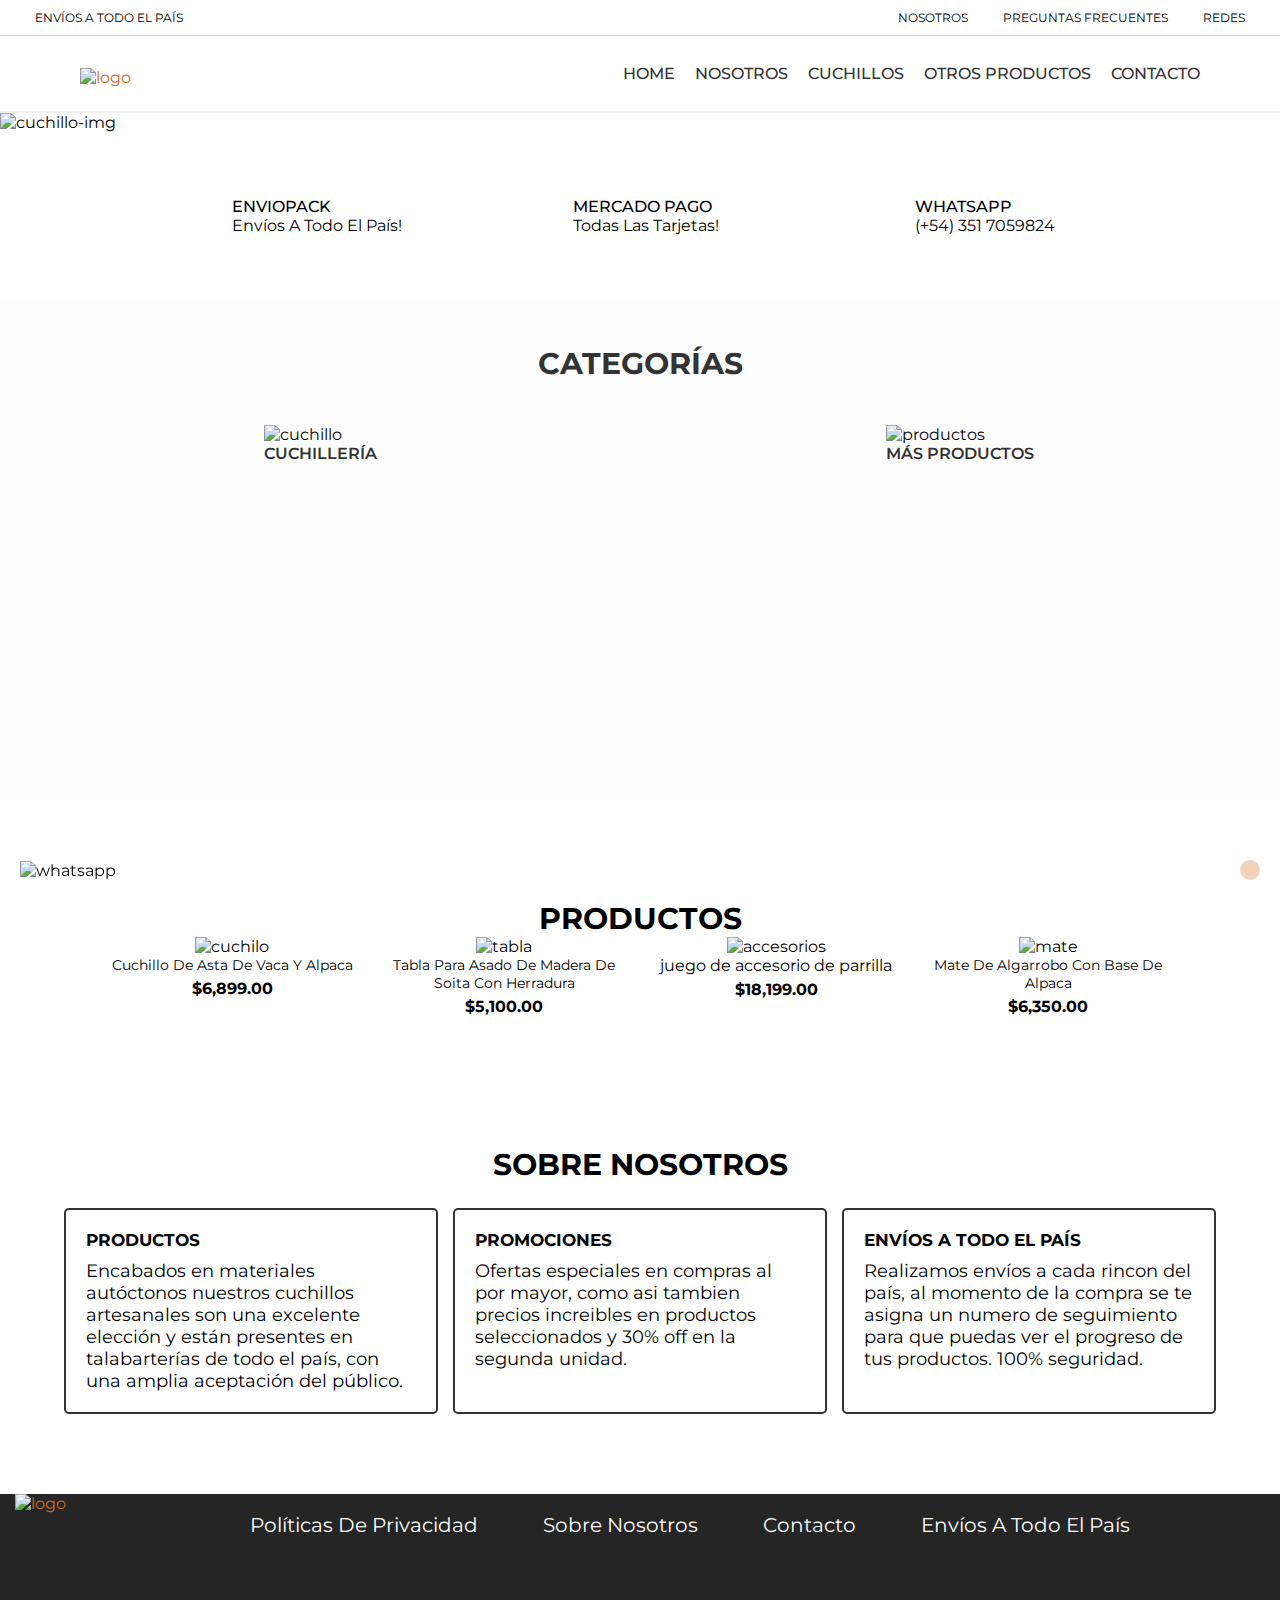
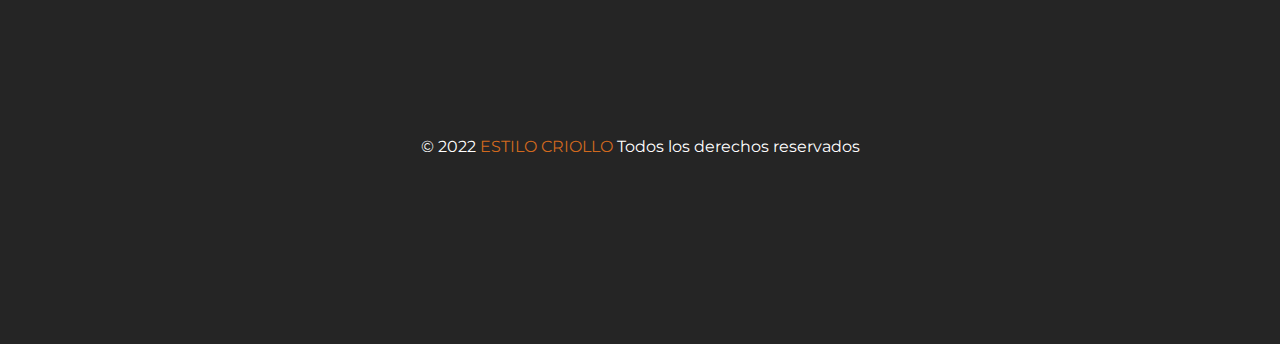
==== index.html @ b575ecd8 "cambios en index, en seccion de titulo y sobre nosotros" ====
<!DOCTYPE html>
<html lang="es">
  <head>
    <meta charset="UTF-8" />
    <meta http-equiv="X-UA-Compatible" content="IE=edge" />
    <meta name="viewport" content="width=device-width, initial-scale=1.0" />
    <link
      rel="stylesheet"
      href="https://cdnjs.cloudflare.com/ajax/libs/font-awesome/6.2.1/css/all.min.css"
      integrity="sha512-MV7K8+y+gLIBoVD59lQIYicR65iaqukzvf/nwasF0nqhPay5w/9lJmVM2hMDcnK1OnMGCdVK+iQrJ7lzPJQd1w=="
      crossorigin="anonymous"
      referrerpolicy="no-referrer"
    />
    <link rel="stylesheet" href="style.css" />
    <title>Estilo Criollo</title>
    <link rel="icon" href="./multimedia/logo-favicon.ico" />
  </head>
  <body>
    <aside class="aside__nosotros">
      <div class="aside__nosotros1">
        <p>envíos a todo el país</p>
      </div>
      <div class="aside__nosotros2">
        <p class="aside__nosotros2-p1">nosotros</p>
        <p class="aside__nosotros2-p2">preguntas frecuentes</p>
        <p class="aside__nosotros2-p3">redes</p>
      </div>
    </aside>
    <!-- Inicio header -->
    <header class="header">
      <div class="header__menu">
        <div class="header__logo">
          <a href="./index.html"
            ><img
              src="./multimedia/logo-nuevo.png"
              alt="logo"
              height="140"
              width="auto"
          /></a>
        </div>
        <nav class="header__nav">
          <ul class="header__nav__ul">
            <li class="header__nav__li"><a href="./index.html">HOME</a></li>
            <li class="header__nav__li">
              <a href="./pages/nosotros.html">NOSOTROS</a>
            </li>
            <li class="header__nav__li">
              <a href="./pages/cuchillos.html">CUCHILLOS</a>
            </li>
            <li class="header__nav__li">
              <a href="./pages/otros-productos.html">OTROS PRODUCTOS</a>
            </li>
            <li class="header__nav__li">
              <a href="./pages/contacto.html">CONTACTO</a>
            </li>
          </ul>
        </nav>
      </div>
    </header>
    <!-- Fin header -->
    <div class="whatsapp">
      <img
        src="./multimedia/iconowattsapp.webp"
        alt="whatsapp"
        width="50"
        height="50"
      />
    </div>
    <!-- Inicio contenido principal -->
    <main class="main">
      <div>
        <img
          class="main__img"
          src="./multimedia/cuchilleria-tabla-picada.jpg"
          alt="cuchillo-img"
        />
      </div>
    </main>
    <h1 class="main__title">ESTILO CRIOLLO</h1>
    <h2 class="main__subtitle">Cuchillos de Campo</h2>
    <div class="main__envios-pagos">
      <div class="main__envios-pagos-1">
        <i class="fa-sharp fa-solid fa-truck"></i>
        <p class="main__envios-pagos-1-p1">enviopack</p>
        <p class="main__envios-pagos-1-p2">envíos a todo el país!</p>
      </div>
      <div class="main__envios-pagos-2">
        <i class="fa-regular fa-handshake"></i>
        <p class="main__envios-pagos-2-p1">mercado pago</p>
        <p class="main__envios-pagos-2-p2">todas las tarjetas!</p>
      </div>
      <div class="main__envios-pagos-3">
        <i class="fa-brands fa-whatsapp"></i>
        <p class="main__envios-pagos-3-p1">whatsapp</p>
        <p class="main__envios-pagos-3-p2">(+54) 351 7059824</p>
      </div>
    </div>
    <section class="section__categorias">
      <h3 class="section__categorias__title">CATEGORÍAS</h3>
      <div class="section__categorias1">
        <img
          class="section__categorias1-img"
          src="./multimedia/cuchillocategorias.jpg"
          alt="cuchillo"
          width="420"
          height="270"
        />
        <a class="section__categorias1-p" href="./pages/cuchillos.html"
          ><p>cuchillería</p></a
        >
      </div>
      <div class="section__categorias2">
        <img
          class="section__categorias2-img"
          src="./multimedia/matescategorias.jpeg"
          alt="productos"
          width="420"
          height="270"
        />
        <a class="section__categorias2-p" href="./pages/otros-productos.html"
          ><p>más productos</p></a
        >
      </div>
    </section>
    <section class="section__productos">
      <h4>productos</h4>
      <div class="section__productos-productos">
        <div class="section__productos-productos-1">
          <img
            class="section__productos-productos-1-img"
            src="./multimedia/cuchillo2.jpg"
            alt="cuchilo"
            width="250"
            height="auto"
          />
          <p class="section__productos-productos-1-title">
            cuchillo de asta de vaca y alpaca
          </p>
          <p class="section__productos-productos-1-precio">$6,899.00</p>
        </div>
        <div class="section__productos-productos-2">
          <img
            class="section__productos-productos-2-img"
            src="./multimedia/tablaasado1.jpg"
            alt="tabla"
            width="250"
            height="auto"
          />
          <p class="section__productos-productos-2-title">
            tabla para asado de madera de soita con herradura
          </p>
          <p class="section__productos-productos-2-precio">$5,100.00</p>
        </div>
        <div class="section__productos-productos-3">
          <img
            class="section__productos-productos-3-img"
            src="./multimedia/accesoriosparrila1.jpg"
            alt="accesorios"
            width="250"
            height="auto"
          />
          <p class="section__productos-productos-3-title">
            juego de accesorio de parrilla
          </p>
          <p class="section__productos-productos-3-precio">$18,199.00</p>
        </div>
        <div class="section__productos-productos-4">
          <img
            class="section__productos-productos-4-img"
            src="./multimedia/mate.jpg"
            alt="mate"
            width="250"
            height="auto"
          />
          <p class="section__productos-productos-4-title">
            mate de algarrobo con base de alpaca
          </p>
          <p class="section__productos-productos-4-precio">$6,350.00</p>
        </div>
      </div>
    </section>
    <section class="nosotros">
      <h4>sobre nosotros</h4>
      <div class="nosotros__box">
        <div class="nosotros__box1">
          <h5 class="nosotros__box1-h5">productos</h5>
          <p class="nosotros__box1-p">Encabados en materiales autóctonos nuestros cuchillos artesanales son una excelente elección y están presentes en talabarterías de todo el país, con una amplia aceptación del público.</p>
        </div>
        <div class="nosotros__box2">
          <h5 class="nosotros__box2-h5">promociones</h5>
          <p class="nosotros__box2-p">Ofertas especiales en compras al por mayor, como asi tambien precios increibles en productos seleccionados y 30% off en la segunda unidad.</p>
        </div> 
        <div class="nosotros__box3">
          <h5 class="nosotros__box3-h5">envíos a todo el país</h5>
          <p class="nosotros__box3-p">Realizamos envíos a cada rincon del país, al momento de la compra se te asigna un numero de seguimiento para que puedas ver el progreso de tus productos. 100% seguridad.</p>
        </div>
      </div>
    </section>
    <!-- Fin contenido principal -->
    <!-- Inicio footer -->
    <footer class="footer">
      <div class="header__logo__footer">
        <a href="./index.html"
          ><img
            src="./multimedia/logo-nuevo.png"
            alt="logo"
            height="120"
            width="auto"
        /></a>
      </div>
      <div class="footer__subtitles">
        <ul class="footer__subtitles__ul">
          <li class="footer__subtitles__li">políticas de privacidad</li>
          <li class="footer__subtitles__li">sobre nosotros</li>
          <li class="footer__subtitles__li">contacto</li>
          <li class="footer__subtitles__li">envíos a todo el país</li>
        </ul>
      </div>
      <div class="footer__redessociales">
        <i class="fa-brands fa-facebook"></i>
        <i class="fa-brands fa-instagram"></i>
        <i class="fa-brands fa-twitter"></i>
      </div>
      <div class="footer__copyright">
        <p>© 2022 <span>estilo criollo </span>Todos los derechos reservados</p>
      </div>
    </footer>
    <!-- Fin footer -->
    <a href="#" class="subir">
      <i class="fa-solid fa-chevron-up"></i>
    </a>
  </body>
</html>
---- style.css ----
@import url("https://fonts.googleapis.com/css2?family=Montserrat:wght@100;200;300;400;500;600;700;800;900&display=swap");

* {
  margin: 0;
  padding: 0;
  font-family: "Nunito", sans-serif;
  box-sizing: border-box;
  font-family: "Montserrat", sans-serif;
}

html {
  scroll-behavior: smooth;
}

/* Inicio estilos index */
.header {
  height: auto;
  position: sticky;
  top: 0;
  background-color: white;
  border-bottom: inset 2px rgba(0, 0, 0, 0.075);
}
.aside__nosotros {
  display: flex;
  justify-content: space-between;
  padding: 10px 35px;
  text-transform: uppercase;
  border-bottom: 1px solid rgba(51, 51, 51, 20%);
  font-size: 12px;
}

.aside__nosotros1:hover {
  cursor: pointer;
  color: rgba(210, 105, 30, 80%);
  transition: all 500ms;
}
.aside__nosotros2 {
  display: flex;
  gap: 35px;
}
.aside__nosotros2-p1:hover {
  cursor: pointer;
  color: rgba(210, 105, 30, 80%);
  transition: all 500ms;
}
.aside__nosotros2-p2:hover {
  cursor: pointer;
  color: rgba(210, 105, 30, 80%);
  transition: all 500ms;
}
.aside__nosotros2-p3:hover {
  cursor: pointer;
  color: rgba(210, 105, 30, 80%);
  transition: all 500ms;
}
.header__menu {
  height: 75px;
  display: flex;
  justify-content: space-between;
  align-items: center;
  padding: 0 80px;
}
.header__logo {
  padding-top: 8px;
}

.header__nav__ul {
  display: flex;
  gap: 20px;
  font-weight: 500;
}
.header__nav__li:hover {
  background-color: rgba(210, 105, 30, 20%);
  /* text-decoration: underline rgba(210, 105, 30, 60%); */
  transition: all 500ms ease-out;
  border-radius: 5px;
}

.header__nav__li {
  list-style-type: none;
  align-items: center;
}

ul li a {
  text-decoration: none;
  color: #333;
}
div a {
  text-decoration: none;
  color: chocolate;
}

.whatsapp {
  position: fixed;
  bottom: 20px;
  left: 20px;
}
.main__img {
  width: 100%;
  height: auto;
}
.main__title {
  font-size: 60px;
  color: rgba(210, 105, 30, 80%);
  text-align: center;
  margin-top: 25px;
  letter-spacing: 5px;
  text-shadow: 5px 5px 5px #333;
  display: none;
}
.main__subtitle {
  font-size: 40px;
  color: rgba(210, 105, 30, 80%);
  margin-bottom: 35px;
  text-align: center;
  text-shadow: 3px 3px 3px #333;
  display: none;
}
.main__envios-pagos {
  display: grid;
  grid-template-columns: repeat(3, 1fr);
  width: 80%;
  margin: auto;
  margin-top: 65px;
  margin-bottom: 65px;
}
.main__envios-pagos-1 {
  display: grid;
  grid-template-columns: 1fr 4fr;
  grid-template-rows: 1fr 1fr;
  grid-template-areas:
    "img card1"
    "img card2";
  width: 65%;
  margin: auto;
  align-items: center;
}
.main__envios-pagos-1 i {
  grid-area: img;
  font-size: 25px;
}
.main__envios-pagos-1-p1 {
  grid-area: card1;
  text-transform: uppercase;
  font-weight: 500;
}
.main__envios-pagos-1-p2 {
  grid-area: card2;
  text-transform: capitalize;
}
.main__envios-pagos-2 {
  display: grid;
  grid-template-columns: 1fr 4fr;
  grid-template-rows: 1fr 1fr;
  grid-template-areas:
    "img card1"
    "img card2";
  width: 65%;
  margin: auto;
  align-items: center;
}
.main__envios-pagos-2 i {
  grid-area: img;
  font-size: 30px;
}
.main__envios-pagos-2-p1 {
  grid-area: card1;
  text-transform: uppercase;
  font-weight: 500;
}
.main__envios-pagos-2-p2 {
  grid-area: card2;
  text-transform: capitalize;
}
.main__envios-pagos-3 {
  display: grid;
  grid-template-columns: 1fr 4fr;
  grid-template-rows: 1fr 1fr;
  grid-template-areas:
    "img card1"
    "img card2";
  width: 65%;
  margin: auto;
  align-items: center;
}
.main__envios-pagos-3 i {
  grid-area: img;
  font-size: 30px;
}
.main__envios-pagos-3-p1 {
  grid-area: card1;
  text-transform: uppercase;
  font-weight: 500;
}
.main__envios-pagos-3-p2 {
  grid-area: card2;
  text-transform: capitalize;
}
.section__categorias {
  background-color: rgba(128, 128, 128, 15%);
  background-image: linear-gradient(
      to bottom,
      rgba(255, 255, 255, 0.9),
      rgba(255, 255, 255, 0.9)
    ),
    url(./multimedia/fondocaballo.jpg);
  background-position: center;
  background-size: cover;
  height: 500px;
  display: grid;
  grid-template-columns: 1fr 1fr;
  grid-template-rows: 1fr 3fr;
  grid-template-areas:
    "titulo titulo"
    "img1 img2";
  justify-items: center;
}
.section__categorias__title {
  font-size: 30px;
  color: rgb(51, 51, 51);
  text-align: center;
  grid-area: titulo;
  padding-top: 45px;
}
.section__categorias1 {
  grid-area: img1;
}
.section__categorias1-img {
  transition: transform 0.5s;
}
.section__categorias1-img:hover {
  transform: scale(1.03);
}
.section__categorias1-p {
  text-align: center;
  color: rgb(51, 51, 51);
  text-transform: uppercase;
  font-weight: 600;
}
.section__categorias1-p:hover {
  cursor: pointer;
  color: rgba(210, 105, 30, 80%);
  transition: all 500ms;
}
.section__categorias2 {
  grid-area: img2;
}
.section__categorias2-img {
  transition: transform 0.5s;
}
.section__categorias2-img:hover {
  transform: scale(1.03);
}
.section__categorias2-p {
  text-align: center;
  color: rgb(51, 51, 51);
  text-transform: uppercase;
  font-weight: 600;
}
.section__categorias2-p:hover {
  cursor: pointer;
  color: rgba(210, 105, 30, 80%);
  transition: all 500ms;
}

.section__productos {
  display: grid;
  grid-template-columns: 1fr;
  grid-template-rows: 1fr;
  margin-bottom: 130px;
}
.section__productos h4 {
  text-transform: uppercase;
  font-size: 30px;
  text-align: center;
  margin-top: 100px;
}
.section__productos-productos {
  display: grid;
  grid-template-columns: repeat(4, 1fr);
  grid-template-rows: 1fr;
  text-align: center;
  justify-items: center;
  width: 85%;
  margin: auto;
}
.section__productos-productos-1 {
  width: 250px;
  height: auto;
}
.section__productos-productos-1-img {
  transition: transform 0.5s;
}
.section__productos-productos-1-img:hover {
  transform: scale(1.05);
}
.section__productos-productos-1-title {
  text-transform: capitalize;
  text-align: center;
  font-size: 14px;
}
.section__productos-productos-1-title:hover {
  cursor: pointer;
  color: rgba(210, 105, 30, 80%);
  transition: all 500ms;
}
.section__productos-productos-1-precio {
  font-weight: bolder;
  margin-top: 5px;
  text-align: center;
}
.section__productos-productos-2 {
  width: 250px;
  height: auto;
}
.section__productos-productos-2-img {
  transition: transform 0.5s;
}
.section__productos-productos-2-img:hover {
  transform: scale(1.05);
}
.section__productos-productos-2-title {
  text-transform: capitalize;
  text-align: center;
  font-size: 14px;
}
.section__productos-productos-2-precio {
  font-weight: bolder;
  margin-top: 5px;
  text-align: center;
}
.section__productos-productos-3 {
  width: 250px;
  height: auto;
}
.section__productos-productos-3-img {
  transition: transform 0.5s;
}
.section__productos-productos-3-img:hover {
  transform: scale(1.05);
}
.section__productos__fabricacion-productos-3-title {
  text-transform: capitalize;
  text-align: center;
  font-size: 14px;
}
.section__productos-productos-3-precio {
  font-weight: bolder;
  margin-top: 5px;
  text-align: center;
}
.section__productos-productos-4 {
  width: 250px;
  height: auto;
}
.section__productos-productos-4-img {
  transition: transform 0.5s;
}
.section__productos-productos-4-img:hover {
  transform: scale(1.05);
}
.section__productos-productos-4-title {
  text-transform: capitalize;
  text-align: center;
  font-size: 14px;
}
.section__productos-productos-4-precio {
  font-weight: bolder;
  margin-top: 5px;
  text-align: center;
}

.nosotros h4 {
  text-align: center;
  margin-top: 75px;
  font-size: 30px;
  text-transform: uppercase;
  margin-bottom: 25px;
}
.nosotros__box {
  display: flex;
  font-size: 20px;
  width: 90%;
  margin: auto;
  gap: 15px;
}
.nosotros__box1 {
  border: #333 2px solid;
  border-radius: 5px;
  padding: 20px;
  background-image: url(./multimedia/marco.png);
  background-size: cover;
  background-position: center center;
  width: 90%;
  height: auto;
}
.nosotros__box1-h5{
  text-transform: uppercase;
  margin-bottom: 10px;
}
.nosotros__box1-p{
  font-size: 18px;
}
.nosotros__box2 {
  border: #333 2px solid;
  border-radius: 5px;
  padding: 20px;
  background-image: url(./multimedia/marco.png);
  background-size: cover;
  background-position: center center;
  width: 90%;
  height: auto;
}
.nosotros__box2-h5{
  text-transform: uppercase;
  margin-bottom: 10px;
}
.nosotros__box2-p{
  font-size: 18px;
}
.nosotros__box3 {
  border: #333 2px solid;
  border-radius: 5px;
  padding: 20px;
  background-image: url(./multimedia/marco.png);
  background-size: cover;
  background-position: center center;
  width: 90%;
  height: auto;
}
.nosotros__box3-h5{
  text-transform: uppercase;
  margin-bottom: 10px;
}
.nosotros__box3-p{
  font-size: 18px;
}
.footer {
  height: 450px;
  margin-top: 80px;
  background: #252525;
}
.header__logo__footer {
  padding-left: 15px;
}
.footer span {
  text-transform: uppercase;
  color: chocolate;
}
.footer p {
  color: white;
}

.footer__subtitles {
  color: white;
  text-transform: capitalize;
}
.footer__subtitles__ul {
  display: flex;
  justify-content: flex-end;
  padding-right: 150px;
  gap: 65px;
  list-style: none;
  padding-bottom: 50px;
}
.footer__subtitles__li {
  font-size: 20px;
}
.footer__redessociales {
  color: white;
  font-size: 40px;
  padding-left: 20px;
  letter-spacing: 5px;
}

.footer__copyright {
  text-align: center;
  padding-top: 150px;
}

.subir {
  position: fixed;
  bottom: 20px;
  right: 20px;
  background-color: rgba(210, 105, 30, 30%);
  font-size: 20px;
  color: white;
  border-radius: 50%;
  padding: 10px;
}
.subir:hover {
  background-color: rgb(177, 98, 42);
}

/* Fin estilos index */

/* Inicio estilos nosotros */

.main__sobrenosotros {
  background-color: whitesmoke;
}

.main__sobrenosotros h1 {
  text-align: center;
  text-transform: uppercase;
  font-size: 40px;
  padding: 40px 0;
}

.main__sobrenosotros1 {
  text-transform: capitalize;
  padding-bottom: 25px;
}
.main__sobrenosotros2 {
  text-transform: capitalize;
  padding-bottom: 25px;
}
.main__sobrenosotros3 {
  text-transform: capitalize;
  padding-bottom: 25px;
}

/* Fin estilos nosotros */

/* Inicio estilos cuchillos */
.cuchilleria__title {
  margin-top: 80px;
  text-transform: uppercase;
  text-align: center;
  font-size: 45px;
}
.main__productos {
  display: flex;
  flex-wrap: wrap;
  background-color: white;
  gap: 25px;
  justify-content: center;
}
.main__productos__cuchillos {
  width: 300px;
  height: auto;
}
.main__productos__cuchillos-title {
  text-transform: capitalize;
  text-align: center;
}
.main__productos__cuchillos-title:hover {
  cursor: pointer;
  color: rgba(210, 105, 30, 80%);
  transition: all 500ms;
}
.main__productos__cuchillos-precio {
  font-weight: bolder;
  margin-top: 5px;
  text-align: center;
}

/* Fin estilos cuchillos */

/* Inicio estilos otros otros-productos */

/* Fin estilos otros otros-productos */

/* Inicio estilos contacto */

.main__contacto {
  background-color: white;
  height: 700px;
  text-align: start;
  display: grid;
  grid-template-columns: 1fr 1fr;
}
.main__contacto__form {
  padding-top: 80px;
}
.main__contacto__form h1 {
  font-size: 30px;
  text-transform: uppercase;
  padding-bottom: 25px;
  width: 80%;
  margin: auto;
  font-weight: 500;
}
.main__contacto__form form {
  display: flex;
  flex-direction: column;
  gap: 25px;
  width: 80%;
  margin: auto;
}
.main__contacto__form input {
  border-radius: 15px;
  padding: 12px;
  border: rgba(51, 51, 51, 0.178) solid 1px;
}
.main__contacto__form textarea {
  border-radius: 15px;
  padding: 12px;
  border: rgba(51, 51, 51, 0.178) solid 1px;
}
.enviar {
  width: 20%;
  background-color: #c59e5e;
  text-transform: uppercase;
  color: white;
  font-weight: 500;
}
.enviar:hover {
  background-color: #f0990c;
  cursor: pointer;
  transition: all 500ms;
}
.mapa {
  margin-top: 75px;
  text-align: center;
}
.main__contacto__title {
  display: flex;
  flex-direction: column;
  padding-top: 35px;
}
.main__contacto__title-h2 {
  text-transform: uppercase;
  padding: 20px 10px;
}
.main__contacto__title-p {
  padding-left: 15px;
  color: rgba(51, 51, 51, 0.753);
}
.main__contacto__title-redes {
  letter-spacing: 8px;
  font-size: 25px;
  border-top: rgba(51, 51, 51, 0.075) 2px groove;
  width: 70%;
  margin: 50px 0 0 12px;
  padding-top: 25px;
  color: rgba(51, 51, 51, 0.753);
}

/* Fin estilos contacto */

@keyframes aparecer {
  0% {
    opacity: 0;
  }
  100% {
    opacity: 1;
  }
}

/* text-transform: uppercase;
text-align: center;
margin-top: 10px;
font-size: 20px;
height: 22px;
font-weight: 400;
subtitulo categoria */
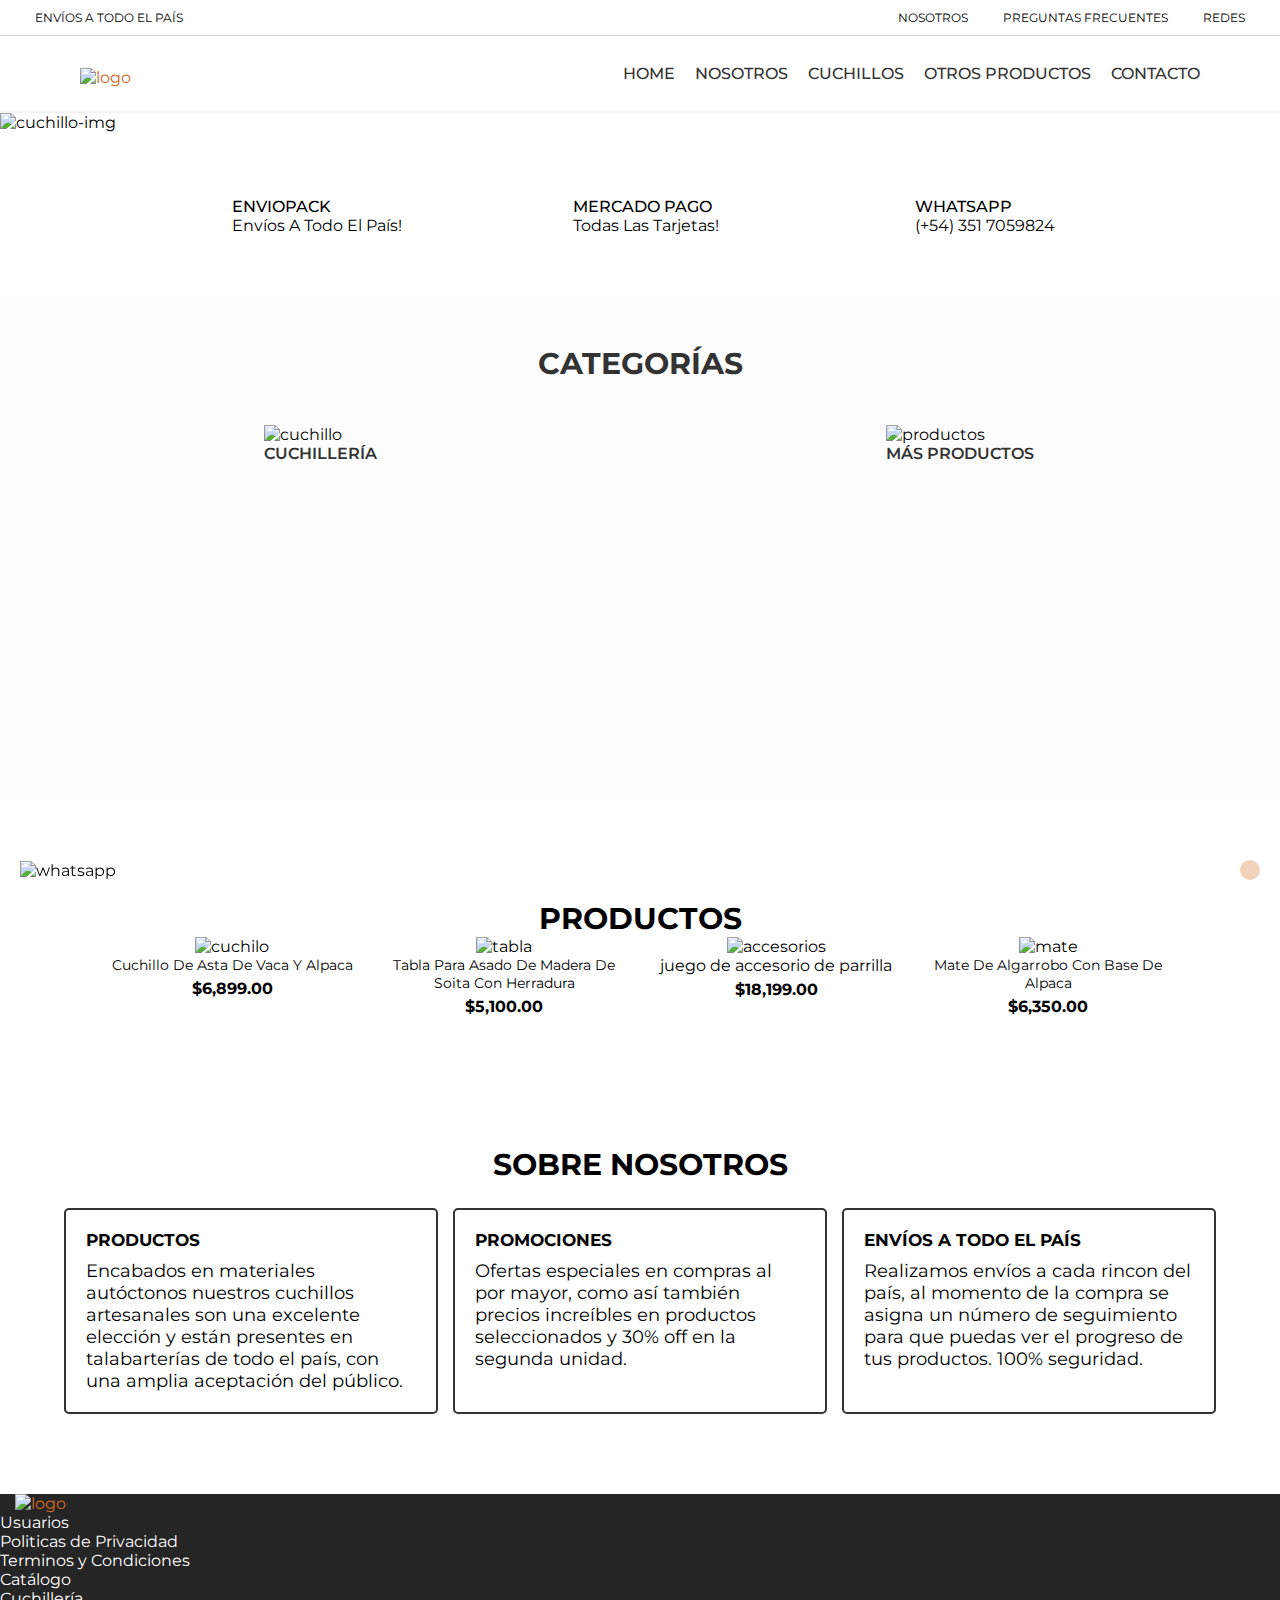
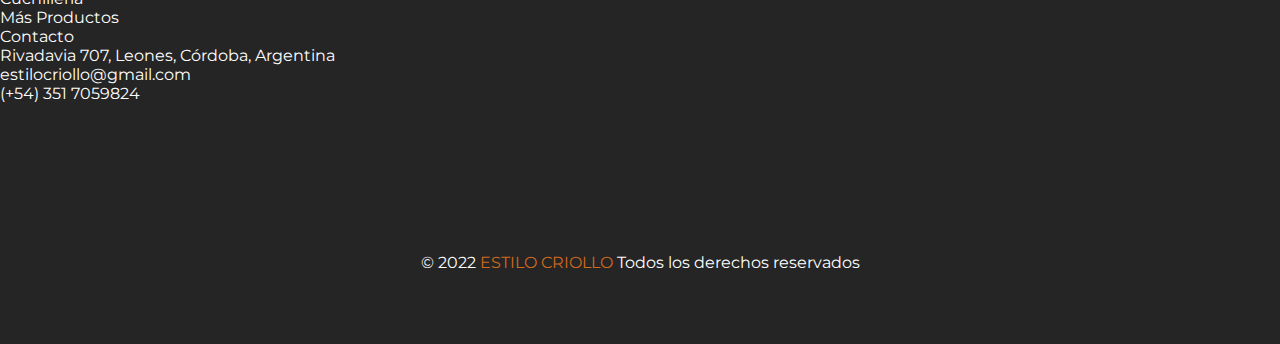
==== commit e8df3392: "correccion ortografica en index" ====
--- a/index.html
+++ b/index.html
@@ -184,42 +184,82 @@
       <div class="nosotros__box">
         <div class="nosotros__box1">
           <h5 class="nosotros__box1-h5">productos</h5>
-          <p class="nosotros__box1-p">Encabados en materiales autóctonos nuestros cuchillos artesanales son una excelente elección y están presentes en talabarterías de todo el país, con una amplia aceptación del público.</p>
+          <p class="nosotros__box1-p">
+            Encabados en materiales autóctonos nuestros cuchillos artesanales
+            son una excelente elección y están presentes en talabarterías de
+            todo el país, con una amplia aceptación del público.
+          </p>
         </div>
         <div class="nosotros__box2">
           <h5 class="nosotros__box2-h5">promociones</h5>
-          <p class="nosotros__box2-p">Ofertas especiales en compras al por mayor, como asi tambien precios increibles en productos seleccionados y 30% off en la segunda unidad.</p>
-        </div> 
+          <p class="nosotros__box2-p">
+            Ofertas especiales en compras al por mayor, como así también precios
+            increíbles en productos seleccionados y 30% off en la segunda
+            unidad.
+          </p>
+        </div>
         <div class="nosotros__box3">
           <h5 class="nosotros__box3-h5">envíos a todo el país</h5>
-          <p class="nosotros__box3-p">Realizamos envíos a cada rincon del país, al momento de la compra se te asigna un numero de seguimiento para que puedas ver el progreso de tus productos. 100% seguridad.</p>
-        </div>
+          <p class="nosotros__box3-p">
+            Realizamos envíos a cada rincon del país, al momento de la compra se
+            asigna un número de seguimiento para que puedas ver el progreso de
+            tus productos. 100% seguridad.
+          </p>
+        </div>
+      </div>
+      <div class="prefooter">
+        <div class="prefooter1"></div>
+        <div class="prefooter2"></div>
+        <div class="prefooter3"></div>
       </div>
     </section>
     <!-- Fin contenido principal -->
     <!-- Inicio footer -->
     <footer class="footer">
-      <div class="header__logo__footer">
-        <a href="./index.html"
-          ><img
-            src="./multimedia/logo-nuevo.png"
-            alt="logo"
-            height="120"
-            width="auto"
-        /></a>
-      </div>
-      <div class="footer__subtitles">
-        <ul class="footer__subtitles__ul">
-          <li class="footer__subtitles__li">políticas de privacidad</li>
-          <li class="footer__subtitles__li">sobre nosotros</li>
-          <li class="footer__subtitles__li">contacto</li>
-          <li class="footer__subtitles__li">envíos a todo el país</li>
-        </ul>
+      <div class="footer__elementos">
+        <div class="header__logo__footer">
+          <a href="./index.html"
+            ><img
+              src="./multimedia/logo-nuevo.png"
+              alt="logo"
+              height="120"
+              width="auto"
+          /></a>
+        </div>
+        <div class="footer__subtitles1">
+          <p class="footer__subtitles1-title">Usuarios</p>
+          <p class="footer__subtitles1-title-sub1">Politicas de Privacidad</p>
+          <p class="footer__subtitles1-title-sub2">Terminos y Condiciones</p>
+        </div>
+        <div class="footer__subtitles2">
+          <p class="footer__subtitles2-title">Catálogo</p>
+          <a class="footer__subtitles2-title-sub1" href="./pages/cuchillos.html"
+            ><p>Cuchillería</p></a
+          >
+          <a
+            class="footer__subtitles2-title-sub2"
+            href="./pages/otros-productos.html"
+            ><p>Más Productos</p></a
+          >
+        </div>
+        <div class="footer__subtitles3">
+          <p class="footer__subtitles3-title">Contacto</p>
+          <p class="footer__subtitles3-title-sub1">
+            <i class="fa-solid fa-location-dot"></i> Rivadavia 707, Leones,
+            Córdoba, Argentina
+          </p>
+          <p class="footer__subtitles3-title-sub2">
+            <i class="fa-solid fa-envelope"></i> estilocriollo@gmail.com
+          </p>
+          <p class="footer__subtitles3-title-sub3">
+            <i class="fa-brands fa-whatsapp"></i> (+54) 351 7059824
+          </p>
+        </div>
       </div>
       <div class="footer__redessociales">
-        <i class="fa-brands fa-facebook"></i>
-        <i class="fa-brands fa-instagram"></i>
-        <i class="fa-brands fa-twitter"></i>
+        <div><i class="fa-brands fa-facebook"></i></div>
+        <div><i class="fa-brands fa-instagram"></i></div>
+        <div><i class="fa-brands fa-twitter"></i></div>
       </div>
       <div class="footer__copyright">
         <p>© 2022 <span>estilo criollo </span>Todos los derechos reservados</p>
